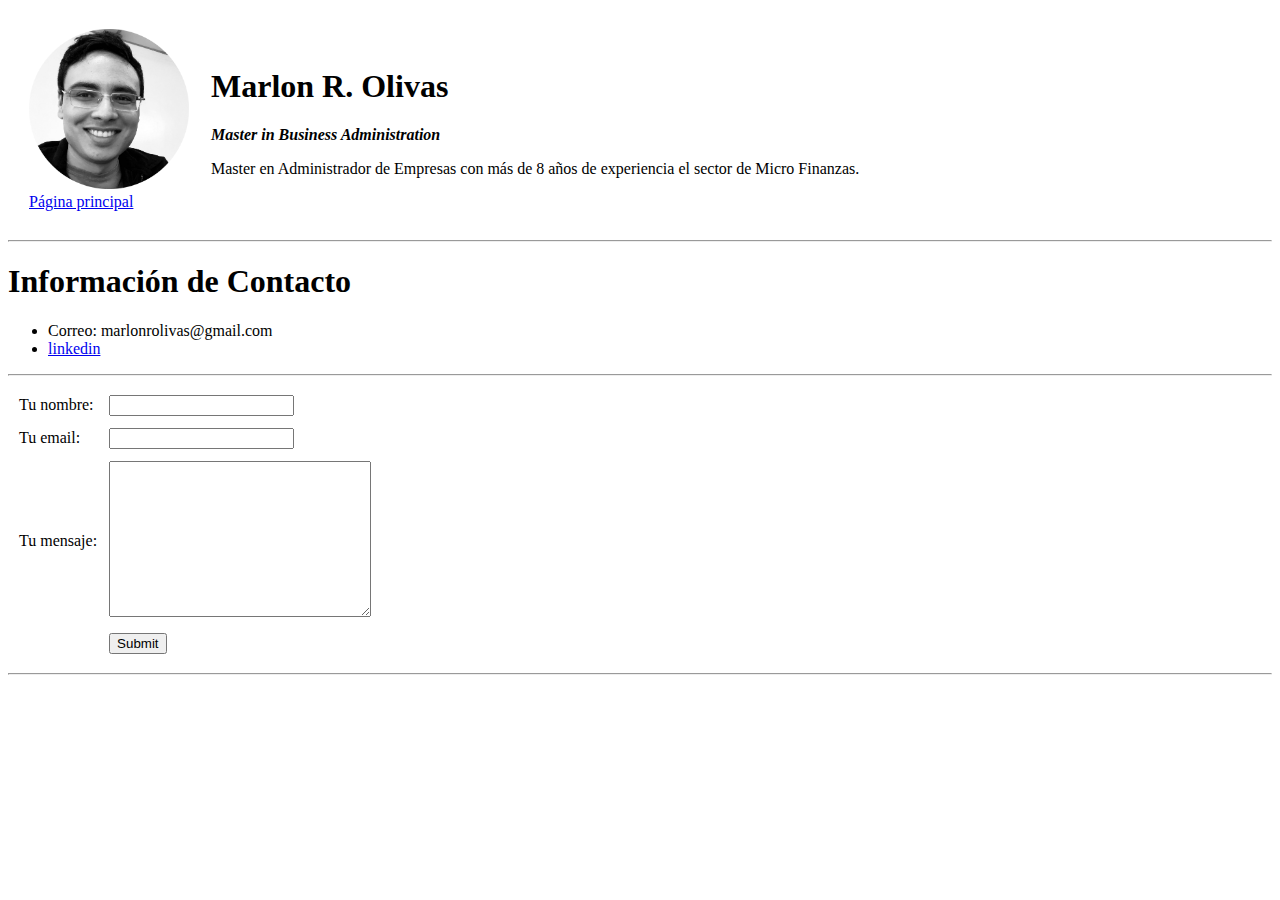
==== contact.html @ daf3a904 "Add initial CV website files" ====
<!DOCTYPE html>
<html lang="en" dir="ltr">

<head>
  <meta charset="utf-8">
  <title>Marlon's Personal Site</title>
</head>

<body>
  <table cellspacing="20">
    <tr>
      <td><img src="img/profilePic.png" href="index.html" alt="Marlon's profile picture" height="160px" width="160px">
      <br>
      <a href="index.html">Página principal</a>
      </td>
      <td><h1>Marlon R. Olivas</h1>
      <p><strong><em>Master in Business Administration</em></strong></p>
      <p>Master en Administrador de Empresas con más de
        8 años de experiencia el sector de Micro Finanzas.
      </p></td>
    </tr>
  </table>
  <hr>
  <h1>Información de Contacto</h1>
  <ul>
<li>Correo: marlonrolivas@gmail.com</li>
<li><a href="https://www.linkedin.com/in/marlon-olivas-244b98b2/">linkedin</a></li>
  </ul>
<hr>
<form class="" action="mailto:marlonrolivas@gmail.com" method="post" enctype="text/plain">
  <table cellspacing="10">
    <tr>
      <td><label for="">Tu nombre: </label></td>
      <td><input type="text" name="Tu nombre" value=""> <br></td>
    </tr>
    <tr>
      <td><label for="">Tu email: </label></td>
      <td><input type="email" name="Tu correo" value=""> <br></td>
    </tr>
    <tr>
      <td><label for="">Tu mensaje: </label> <br></td>
      <td><textarea name="Tu mensaje" rows="10" cols="30"></textarea> <br></td>
    </tr>
    <tr>
      <td></td>
      <td><input type="submit" name=""><br></td>
    </tr>
  </table>
  <hr>

</form>


</body>

</html>
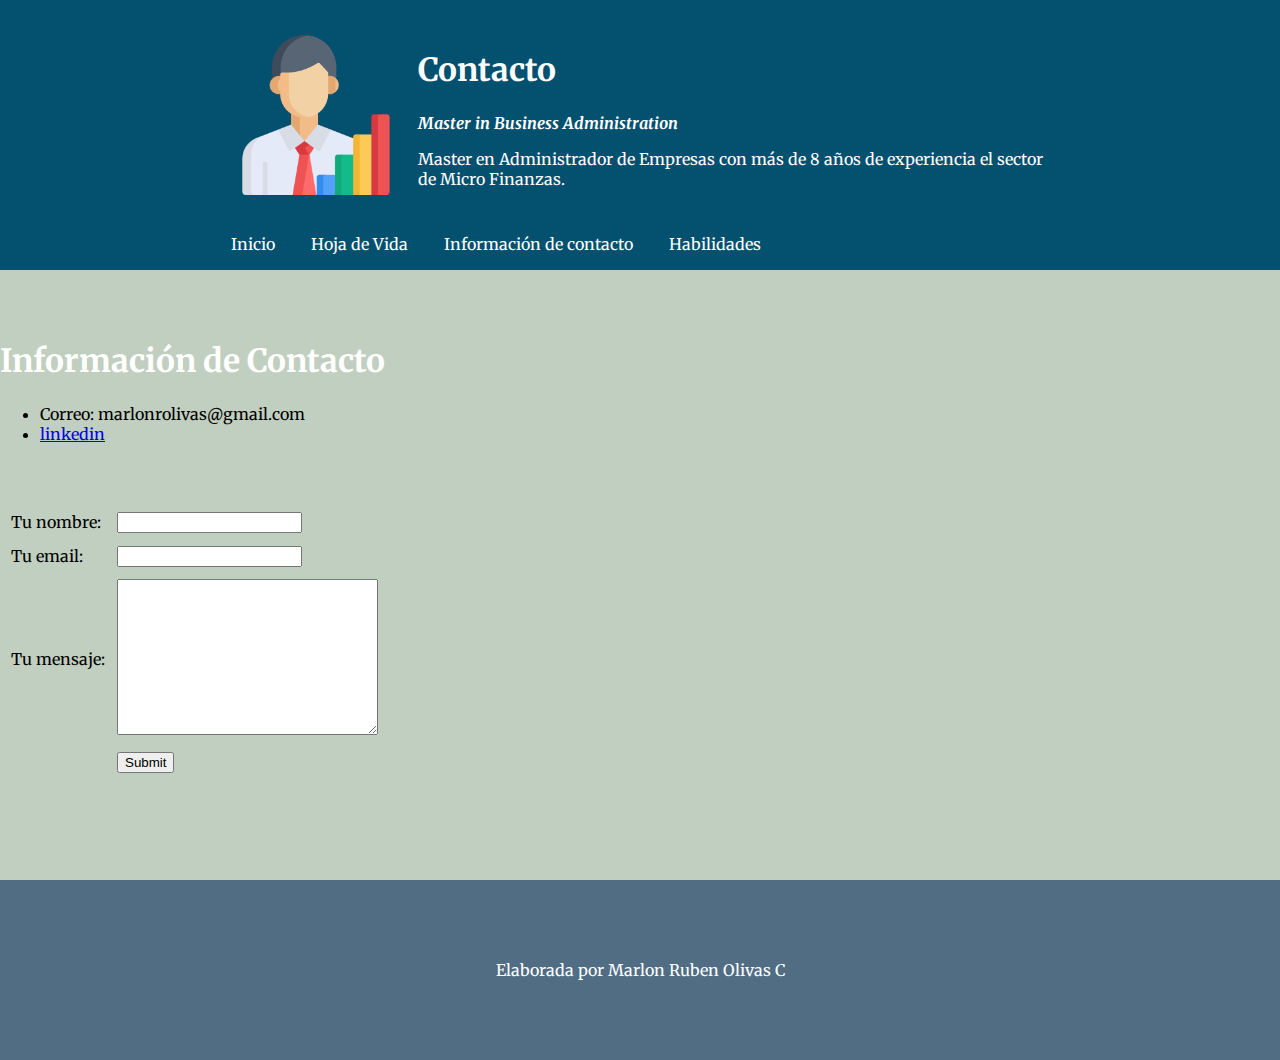
==== commit b9c19ac5: "version 2 files" ====
--- a/contact.html
+++ b/contact.html
@@ -4,29 +4,51 @@
 <head>
   <meta charset="utf-8">
   <title>Marlon's Personal Site</title>
+  <link rel="stylesheet" href="css/styles.css">
+  <link rel="icon" href="favicon.ico?v=2">
+  <link rel="preconnect" href="https://fonts.googleapis.com">
+  <link rel="preconnect" href="https://fonts.gstatic.com" crossorigin>
+  <link href="https://fonts.googleapis.com/css2?family=Merriweather&family=Montserrat&family=Roboto+Slab:wght@100;400&family=Sacramento&display=swap" rel="stylesheet">
+  <meta name="viewport:" content="width=divice-width, initial-scale=1">
 </head>
 
 <body>
-  <table cellspacing="20">
-    <tr>
-      <td><img src="img/profilePic.png" href="index.html" alt="Marlon's profile picture" height="160px" width="160px">
-      <br>
-      <a href="index.html">Página principal</a>
+
+<header class="header">
+  <div class="container navContainer">
+    <table cellspacing="20">
+      <tr>
+        <td><img src="img/analytics.png" alt="Marlon's profile picture" height="160px" width="160px"></td>
+        <td><h1>Contacto</h1>
+        <p><strong><em>Master in Business Administration</em></strong></p>
+        <p>Master en Administrador de Empresas con más de
+          8 años de experiencia el sector de Micro Finanzas.
+        </p>
       </td>
-      <td><h1>Marlon R. Olivas</h1>
-      <p><strong><em>Master in Business Administration</em></strong></p>
-      <p>Master en Administrador de Empresas con más de
-        8 años de experiencia el sector de Micro Finanzas.
-      </p></td>
-    </tr>
-  </table>
-  <hr>
+      </tr>
+    </table>
+<nav class="navigation">
+  <ul>
+    <!--<li><a href="index.html">Página principal</a></li>-->
+    <li><a href="index.html">Inicio</a></li>
+    <li><a href="resume.html">Hoja de Vida</a></li>
+    <li><a href="contact.html">Información de contacto</a></li>
+    <li><a href="skills.html">Habilidades</a></li>
+  </ul>
+</nav>
+  </div>
+</header>
+
+<main class="main">
   <h1>Información de Contacto</h1>
   <ul>
 <li>Correo: marlonrolivas@gmail.com</li>
 <li><a href="https://www.linkedin.com/in/marlon-olivas-244b98b2/">linkedin</a></li>
   </ul>
-<hr>
+<br>
+
+<br>
+
 <form class="" action="mailto:marlonrolivas@gmail.com" method="post" enctype="text/plain">
   <table cellspacing="10">
     <tr>
@@ -46,10 +68,16 @@
       <td><input type="submit" name=""><br></td>
     </tr>
   </table>
-  <hr>
+
 
 </form>
 
+</main>
+
+<footer class="footer">
+
+<p>Elaborada por Marlon Ruben Olivas C</p>
+</footer>
 
 </body>
 
--- a/css/styles.css
+++ b/css/styles.css
@@ -0,0 +1,118 @@
+body{
+  background-color: #C1CFC0;
+  font-family: "Merriweather", Helvetica, Arial, sans-serif;
+  margin: 0;
+}
+
+hr{
+  border-style: none;
+  border-top-style: dotted;
+  border-color: #77ACF1;
+  border-width: 10px;
+  height: 0px;
+  width: 10%;
+}
+
+h1{
+  color: white;
+  font-size: 2rem;
+  line-height: 1.3em;
+}
+
+h3{
+    color: #03506F;
+}
+
+.container{
+  width: 85%;
+  max-width: 850px;
+  margin: 0 auto;
+}
+
+.header{
+  background: #03506F;
+  color: white;
+  padding: 0.5rem 0;
+  position: fixed;
+  left: 0;
+  top: 0;
+  right: 0;
+}
+
+.header a{
+  color: white;
+  text-decoration: none;
+}
+
+.navContainer{
+  display: flex;
+  justify-content: space-between;
+  align-items: center;
+  flex-wrap: wrap;
+}
+
+
+
+.navigation ul{
+  margin: 0;
+  padding: 0;
+  list-style: none;
+}
+
+.navigation ul li{
+  display: inline-block;
+}
+
+.navigation ul li a{
+  display: block;
+  padding: 0.5rem 1rem;
+  transition: all 0.4s linear;
+  border-radius: 5px;
+}
+
+.navigation ul li a:hover{
+  background: #F0EBCC;
+  color: black;
+}
+
+.main{
+  padding-top: 20rem;
+
+}
+
+.footer{
+  background: #506D84;
+  padding: 4rem 0;
+  text-align: center;
+  margin-top: 6rem;
+  color:white;
+  bottom: 0;
+  margin-bottom: 0;
+}
+
+@media only screen and (max-widh: 767px){
+
+  .menu{
+    display: block;
+    cursor: pointer;
+  }
+
+
+
+
+  .navigation{
+    width: 100%;
+  }
+
+  .navigation ul li{
+    display: block;
+    margin-top: 1rem;
+  }
+
+  .navigation ul li a{
+    display: block;
+    padding: 0.5rem 0;
+    transition: all 0.4s linear;
+    border-radius: 5px;
+  }
+}
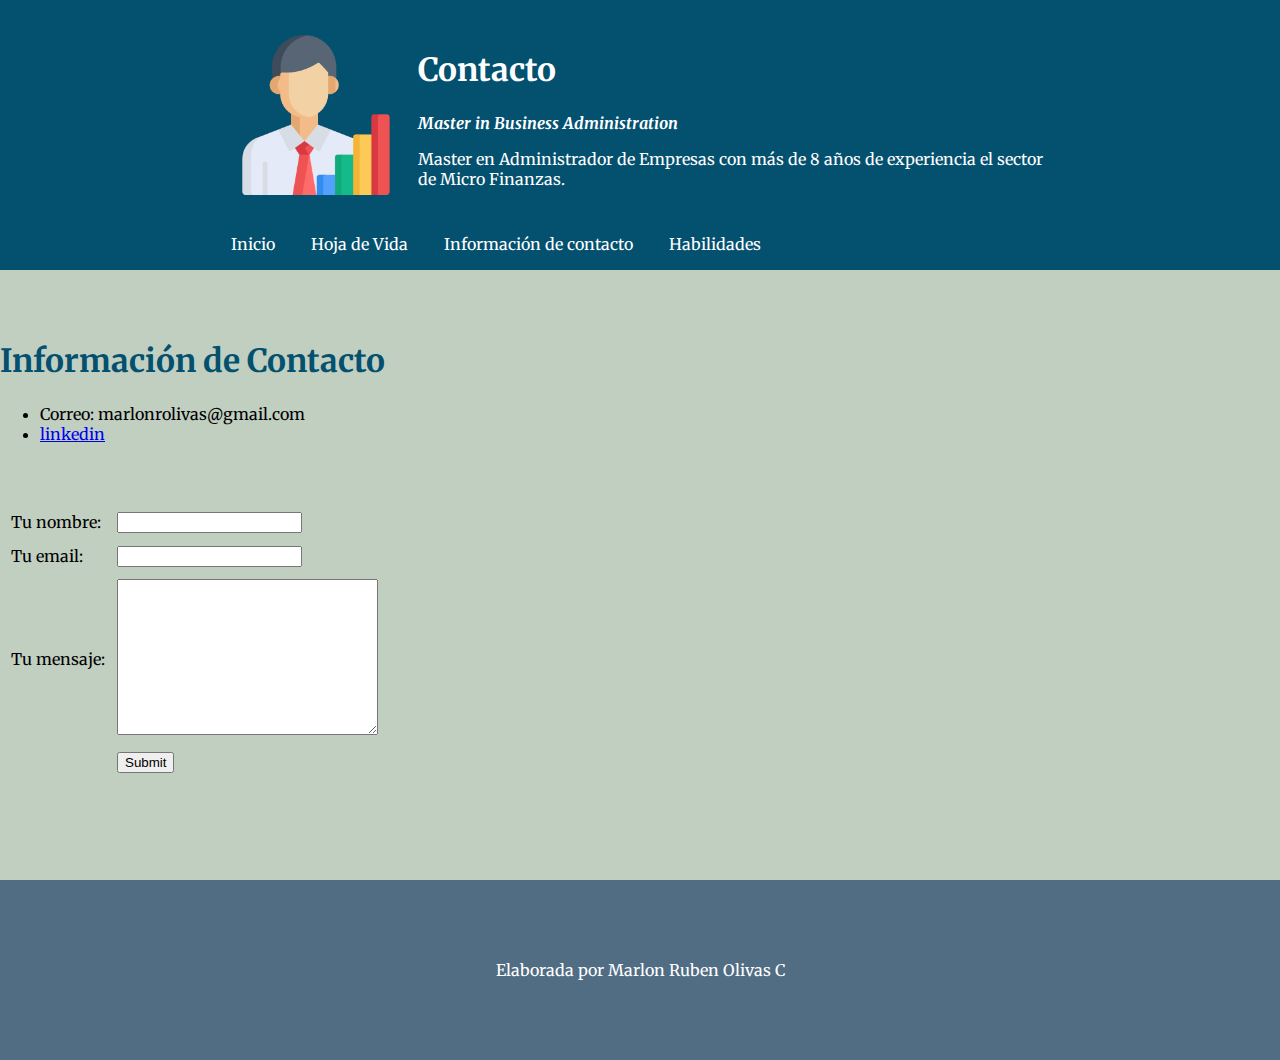
==== commit 6e517232: "cambio, color h1" ====
--- a/contact.html
+++ b/contact.html
@@ -40,7 +40,7 @@
 </header>
 
 <main class="main">
-  <h1>Información de Contacto</h1>
+  <h1 style="color:#03506F">Información de Contacto</h1>
   <ul>
 <li>Correo: marlonrolivas@gmail.com</li>
 <li><a href="https://www.linkedin.com/in/marlon-olivas-244b98b2/">linkedin</a></li>
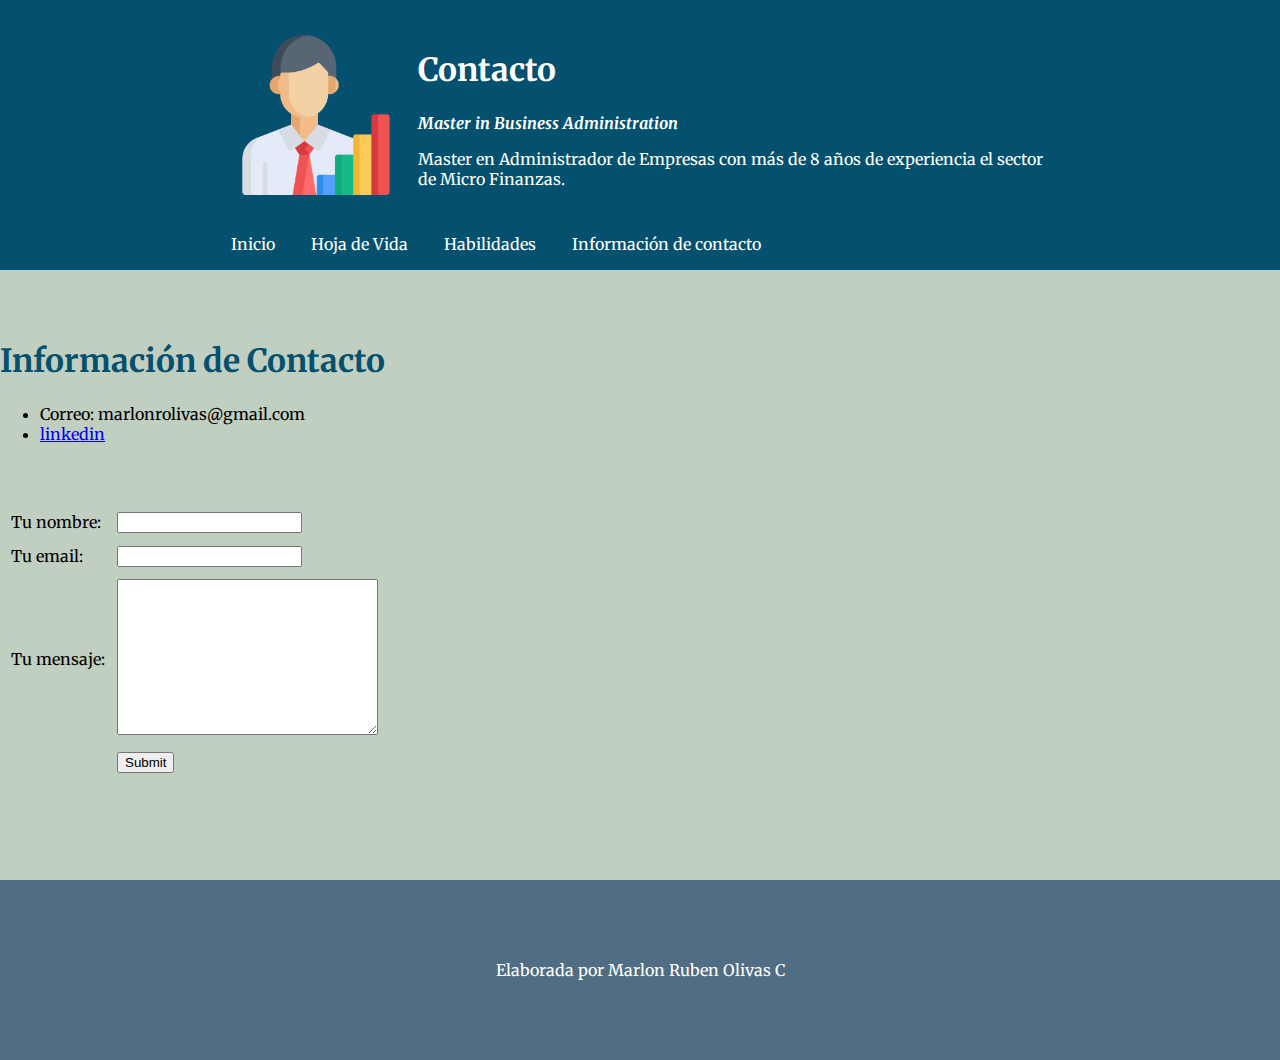
==== commit ea3cac50: "actualizar opciones" ====
--- a/contact.html
+++ b/contact.html
@@ -32,9 +32,9 @@
     <!--<li><a href="index.html">Página principal</a></li>-->
     <li><a href="index.html">Inicio</a></li>
     <li><a href="resume.html">Hoja de Vida</a></li>
+    <li><a href="skills.html">Habilidades</a></li>
     <li><a href="contact.html">Información de contacto</a></li>
-    <li><a href="skills.html">Habilidades</a></li>
-  </ul>
+   </ul>
 </nav>
   </div>
 </header>
